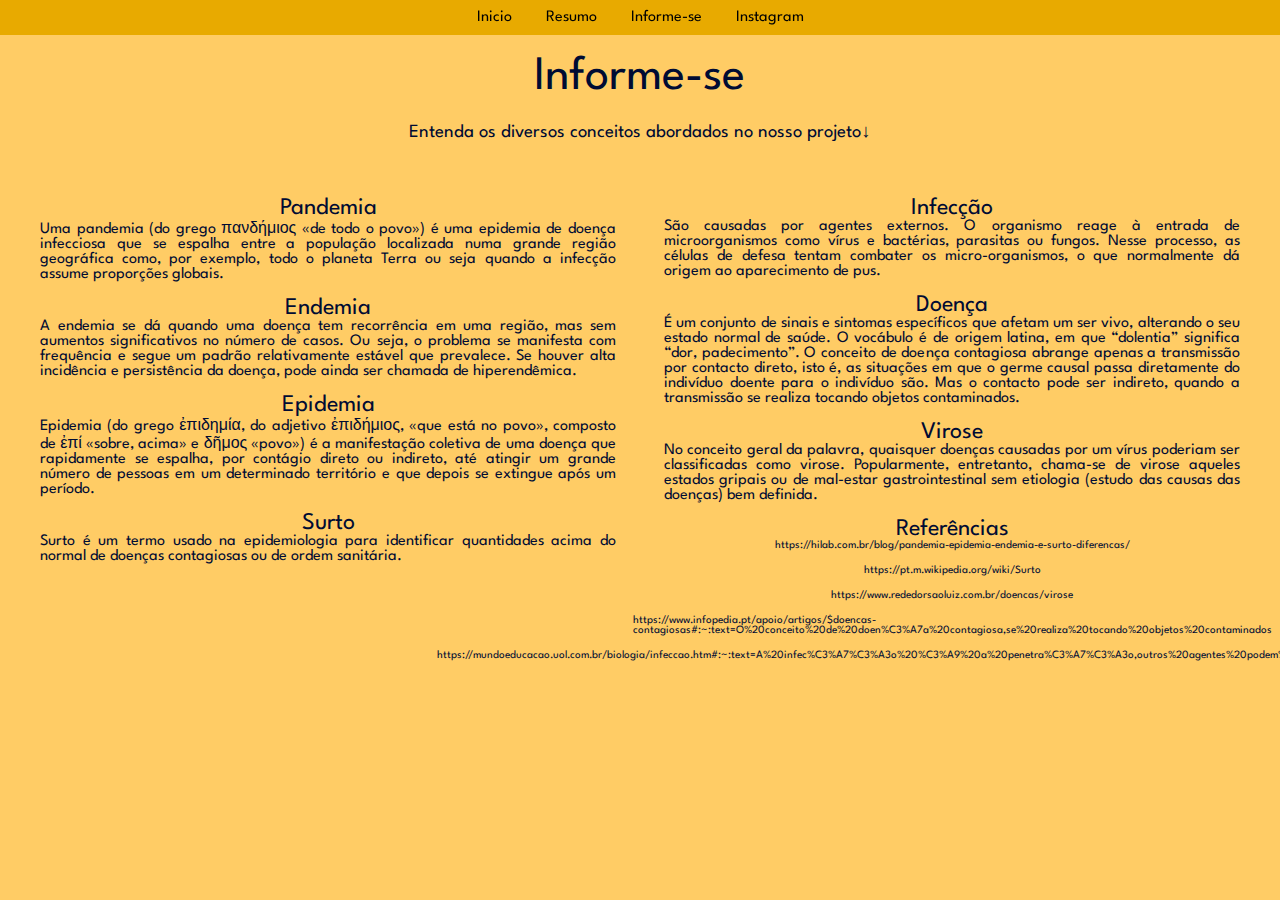
==== info.html @ b8964e1e "é isso" ====
<!DOCTYPE html>
<html lang="en">
  <head>
    <meta charset="UTF-8">
    <meta http-equiv="X-UA-Compatible" content="IE=edge">
    <meta name="viewport" content="width=device-width, initial-scale=1.0">
    <!--fontes-->
    <link rel="preconnect" href="https://fonts.googleapis.com">
    <link rel="preconnect" href="https://fonts.gstatic.com" crossorigin>
    <link href="https://fonts.googleapis.com/css2?family=League+Spartan:wght@500&display=swap" rel="stylesheet">
    <link rel="stylesheet" href="">
    <!-- Load external CSS styles -->
    <link rel="stylesheet" href="peste/peste.css">
    <link rel="stylesheet" href="https://cdnjs.cloudflare.com/ajax/libs/OwlCarousel2/2.3.4/assets/owl.carousel.min.css" integrity="sha512-tS3S5qG0BlhnQROyJXvNjeEM4UpMXHrQfTGmbQ1gKmelCxlSEBUaxhRBj/EFTzpbP4RVSrpEikbmdJobCvhE3g==" crossorigin="anonymous" referrerpolicy="no-referrer" />
    <link rel="stylesheet" href="https://cdnjs.cloudflare.com/ajax/libs/OwlCarousel2/2.3.4/assets/owl.theme.default.min.css" integrity="sha512-sMXtMNL1zRzolHYKEujM2AqCLUR9F2C4/05cdbxjjLSRvMQIciEPCQZo++nk7go3BtSuK9kfa/s+a4f4i5pLkw==" crossorigin="anonymous" referrerpolicy="no-referrer" />
    <!-- Load external JavaScript -->
    <script src="/script/myscript.js"></script>
    <script src="peste.js"></script>
    <script src="script/all.min.js"></script>
    <script src="https://ajax.googleapis.com/ajax/libs/jquery/1.11.3/jquery.min.js"></script>
    <!--carousel-->
    <script src="https://code.jquery.com/jquery-3.5.1.js"></script>
    <script src="https://cdnjs.cloudflare.com/ajax/libs/OwlCarousel2/2.3.4/owl.carousel.min.js"></script>
    <link rel="stylesheet" href="https://cdnjs.cloudflare.com/ajax/libs/OwlCarousel2/2.3.4/assets/owl.carousel.min.css">
    <!---->
    <link rel="shortcut icon" href="css/imgs/logo.png">
    <title>Informe-se</title>

    <style>
      .conteudo{
        display: flex;
        width: 100%;
        height: auto;
      }
    </style>
  </head>
  <body>
    <section id="home">
      <div class="div-geral">
        <!--menu-->
        <header class="header">
          <nav class="menu">
            <ul>
              <li>
                <a href="index.html">Inicio</a>
              </li>
              <li>
                <a >Resumo</a>
              </li>
              <li>
                <a href="#home">Informe-se</a>
              </li>
              <li>
                <a href="https://www.instagram.com/virotic.js/">Instagram</a>
              </li>
            </ul>
          </nav>
        </header>
        <!--conteudo-->
        <div class="main">
          <div class="topo">
            <h1 id="nome"> Informe-se </h1>
            <h3>Entenda os diversos conceitos abordados no nosso projeto&#8595;</h3>
          </div>
          
        <div class="conteudo">
          <div class="coluna" id="quadro">
            <h2>Pandemia</h2>
            <p> Uma pandemia (do grego πανδήμιος «de todo o povo») é uma epidemia de doença infecciosa que se espalha entre a população localizada numa grande região geográfica como, por exemplo, todo o planeta Terra ou seja quando a infecção assume proporções globais.</p>
            <h2>Endemia</h2>
            <p>A endemia se dá quando uma doença tem recorrência em uma região, mas sem aumentos significativos no número de casos. Ou seja, o problema se manifesta com frequência e segue um padrão relativamente estável que prevalece. Se houver alta incidência e persistência da doença, pode ainda ser chamada de hiperendêmica.</p>
            <h2>Epidemia</h2>
            <p>Epidemia (do grego ἐπιδημία, do adjetivo ἐπιδήμιος, «que está no povo», composto de ἐπί «sobre, acima» e δῆμος «povo») é a manifestação coletiva de uma doença que rapidamente se espalha, por contágio direto ou indireto, até atingir um grande número de pessoas em um determinado território e que depois se extingue após um período.</p>
            <h2>Surto</h2>
            <p>Surto é um termo usado na epidemiologia para identificar quantidades acima do normal de doenças contagiosas ou de ordem sanitária. </p>
          </div>
          <div class="coluna" id="autor">
            <h2>Infecção</h2>
            <p>São causadas por agentes externos. O organismo reage à entrada de microorganismos como vírus e bactérias, parasitas ou fungos. Nesse processo, as células de defesa tentam combater os micro-organismos, o que normalmente dá origem ao aparecimento de pus. </p>
            <h2>Doença</h2>
            <p>É um conjunto de sinais e sintomas específicos que afetam um ser vivo, alterando o seu estado normal de saúde. O vocábulo é de origem latina, em que “dolentia” significa “dor, padecimento”. O conceito de doença contagiosa abrange apenas a transmissão por contacto direto, isto é, as situações em que o germe causal passa diretamente do indivíduo doente para o indivíduo são. Mas o contacto pode ser indireto, quando a transmissão se realiza tocando objetos contaminados.</p>
            <h2>Virose</h2>
            <p>No conceito geral da palavra, quaisquer doenças causadas por um vírus poderiam ser classificadas como virose. Popularmente, entretanto, chama-se de virose aqueles estados gripais ou de mal-estar gastrointestinal sem etiologia (estudo das causas das doenças) bem definida. </p>
            <h2>Referências</h2>
            <p class="link-ref">https://hilab.com.br/blog/pandemia-epidemia-endemia-e-surto-diferencas/</p>
            <p class="link-ref">https://pt.m.wikipedia.org/wiki/Surto </p>
            <p class="link-ref">https://www.rededorsaoluiz.com.br/doencas/virose</p>
            <p class="link-ref">https://www.infopedia.pt/apoio/artigos/$doencas-contagiosas#:~:text=O%20conceito%20de%20doen%C3%A7a%20contagiosa,se%20realiza%20tocando%20objetos%20contaminados</p>
            <p class="link-ref">https://mundoeducacao.uol.com.br/biologia/infeccao.htm#:~:text=A%20infec%C3%A7%C3%A3o%20%C3%A9%20a%20penetra%C3%A7%C3%A3o,outros%20agentes%20podem%20causar%20infec%C3%A7%C3%B5es</p>
          </div>
        </div>
      </div>
    </div>
  </section>
    <div id="pop2" class="img-popup">
      <img src="" alt="Popup Image">
      <div class="close-btn">
        <div class="bar"></div>
        <div class="bar"></div>
      </div>
    </div>
    <script>
      $(document).ready(function() {
        // required elements
        var imgPopup = $('.img-popup');
        var imgCont = $('.pintura');
        var popupImage = $('.img-popup img');
        var closeBtn = $('.close-btn');
        // handle events
        imgCont.on('click', function() {
          var img_src = $(this).children('img').attr('src');
          imgPopup.children('img').attr('src', img_src);
          imgPopup.addClass('opened');
        });
        $(imgPopup, closeBtn).on('click', function() {
          imgPopup.removeClass('opened');
          imgPopup.children('img').attr('src', '');
        });
        popupImage.on('click', function(e) {
          e.stopPropagation();
        });
      });

      function reveal() {
        var reveals = document.querySelectorAll(".reveal");
        for (var i = 0; i < reveals.length; i++) {
          var windowHeight = window.innerHeight;
          var elementTop = reveals[i].getBoundingClientRect().top;
          var elementVisible = 150;
          if (elementTop < windowHeight - elementVisible) {
            reveals[i].classList.add("active");
          } else {
            reveals[i].classList.remove("active");
          }
        }
      }
      window.addEventListener("scroll", reveal);
      reveal();
    </script>
  </body>
</html>
---- peste/peste.css ----
* {
  margin: 0;
  padding: 0;
}
body {
  overflow-x: hidden;
}

/*ajuste de fontes*/
#home h1,
#home h2,
#home h3,
#home li,
#home p,
#home span {
  font-family: "League Spartan", sans-serif;
  font-weight: normal;
  color: #000b33;
}

#gallery h1,
#gallery h2,
#gallery h3,
#gallery h4,
#gallery li,
#gallery p,
#gallery span {
  font-family: "League Spartan", sans-serif;
  font-weight: normal;
  color: #f5f5f5;
}

section h1 {
  font-size: 3rem;
  margin: 20px;
  text-align: center;
}

.header {
  background-color: #e8aa00;
}

.menu {
  text-align: center;
  min-width: 99vw;
}

.menu ul li {
  display: inline-block;
}

.menu ul li a {
  display: block;
  color: #000;
  padding: 10px 15px;
  text-decoration: none;

  /*=============================*/
  /* GROW EFFECT
  /*=============================*/

  display: inline-block;
  vertical-align: middle;
  -webkit-transform: perspective(1px) translateZ(0);
  transform: perspective(1px) translateZ(0);
  box-shadow: 0 0 1px rgba(0, 0, 0, 0);
  -webkit-transition-duration: 0.3s;
  transition-duration: 0.3s;
  -webkit-transition-property: transform;
  transition-property: transform;
}

.menu ul li a:hover,
.menu ul li a:focus,
.menu ul li a:active {
  -webkit-transform: scale(1.2);
  transform: scale(1.2);
}

#home {
  background-color: #ffcc65;
  min-height: 100vh;
  min-width: 80vw;
}
#home .topo {
  text-align: center;
  margin-bottom: 15px;
  margin-left: 10px;
  margin-right: 10px;
}
#home .main {
  max-width: 100%;
  display: flex;
  flex-direction: column;
  place-items: center;
  text-align: center;
}
#gallery {
  background-color: #000b33;
  min-height: 100vh;

  max-width: 100vw;
  height: 100%;
  overflow-y: hidden;
}
#gallery .main {
  max-width: 100%;
  display: flex;

  place-items: center;
  text-align: center;
}
#home .main {
  align-items: center;
}

.conteudo {
  display: flex;
  flex-wrap: wrap;
  padding: 0 4px;
  justify-content: center;
  margin-top: 30px;
}
.conteudo h2 {
  text-align: justify;
}
.conteudo p {
  text-align: justify;
  margin-bottom: 15px;
}
.coluna {
  flex: 45%;
  max-width: 45%;
  padding: 0 4px;
  display: flex;
  flex-direction: column;
}
.coluna img {
  margin-top: 8px;
  margin-bottom: 8px;
  vertical-align: middle;
  max-width: 400px;
  width: 100%;
  height: auto;
  border: 2px solid #e8aa00;
  border-radius: 5px;
}
#col1,
#col2,
#quadro,
#autor {
  margin: 10px;
}

/* Responsive layout - makes a two column-layout instead of four columns */
@media (min-width: 601px) {
  .coluna {
    flex: 45%;
    max-width: 45%;
  }
  #autor {
    align-items: center;
  }
}
@media (min-width: 800px) {
  .coluna {
    flex: 45%;
    max-width: 45%;
  }
  #autor {
    align-items: center;
    margin-left: 20px;
  }
  #quadro {
    align-items: center;
    margin-right: 20px;
  }
}
/* Responsive layout - makes the two columns stack on top of each other instead of next to each other */
@media (max-width: 600px) {
  .coluna {
    flex: 100%;
    max-width: 100%;
    align-items: center;
  }
}
.card::-webkit-scrollbar {
  display: none;
}

.card {
  -ms-overflow-style: none;
  scrollbar-width: none;
}

/*.slider {
  max-width: 100vw;
  display: flex;
  margin-bottom: 25px;
}
.slider .card {
  flex: 1;
  margin: 0 10px;
  background: #e8aa002f;
  border-radius: 10px;
  height: 600px;
  position: relative;
  overflow-y: scroll;
}
.slider .card img {
  max-width: 250px;
  border-radius: 2px;
}
.slider .card #triunfo {
  max-width: 400px;
}*/

#advise, .link-ref {
  font-size: 70%;
}
/*.card .content .title{
	font-size: 30px;
	text-align: center;
	text-transform: uppercase;
	margin-bottom: 5px;
  }
  .card .content .sub-title{
	font-size: 20px;
	font-weight: 600;
	line-height: 20px;
  }
  card .content p{
	text-align: justify;
	margin: 10px 0;
  }*/
#img1 {
  display: flex;
  flex-direction: column;
  align-items: center;
  text-align: center;
}
#img1 img {
  border-radius: 5px;
  
}

#img2{
  display: flex;
  flex-direction: column;
  align-items: center;
}
#img2 img {

  margin-bottom: 10px;
  border-radius: 5px;
}
#apeste, #automunch, #edvard{
  max-width: 300px;
}
.more {
  text-align: center;
  margin-bottom: 40px;
}
/* The Modal (background) */
.modal {
  display: none; /* Hidden by default */
  position: absolute; /* Stay in place */
  z-index: 1; /* Sit on top */
  padding-top: 100px; /* Location of the box */
  left: 0;
  top: 0;
  width: 100%; /* Full width */
  height: 100%; /* Full height */
  overflow: auto; /* Enable scroll if needed */
  background-color: rgb(0, 0, 0); /* Fallback color */
  background-color: rgba(0, 0, 0, 0.9); /* Black w/ opacity */
}

.img-popup {
  position: fixed;
  top: 0;
  right: 0;
  bottom: 0;
  left: 0;
  background: rgba(0, 0, 0, 0.452);
  display: flex;
  justify-content: center;
  align-items: center;
  display: none;
}

.img-popup img {
  width: auto;
  height: 90vh;
  opacity: 0;
  transform: translateY(-100px);
  -webkit-transform: translateY(-100px);
  -moz-transform: translateY(-100px);
  -ms-transform: translateY(-100px);
  -o-transform: translateY(-100px);
}

.close-btn {
  width: 35px;
  height: 30px;
  display: flex;
  justify-content: center;
  flex-direction: column;
  position: absolute;
  top: 20px;
  right: 20px;
  cursor: pointer;
}

.close-btn .bar {
  height: 4px;
  background: #e8aa00;
}

.close-btn .bar:nth-child(1) {
  transform: rotate(45deg);
}

.close-btn .bar:nth-child(2) {
  transform: translateY(-4px) rotate(-45deg);
}

.opened {
  display: flex;
}

.opened img {
  animation: animatepopup 1s ease-in-out 0.8s;
  -webkit-animation: animatepopup 0.3s ease-in-out forwards;
}

@keyframes animatepopup {
  to {
    opacity: 1;
    transform: translateY(0);
    -webkit-transform: translateY(0);
    -moz-transform: translateY(0);
    -ms-transform: translateY(0);
    -o-transform: translateY(0);
  }
}

@media screen and (max-width: 880px) {
  .container .container__img-holder:nth-child(3n + 1) {
    margin-left: 16px;
  }
}
.reveal {
  position: relative;
  transform: translateY(150px);
  opacity: 0;
  transition: 0.5s all ease;
}

.reveal.active {
  transform: translateY(0);
  opacity: 1;
}
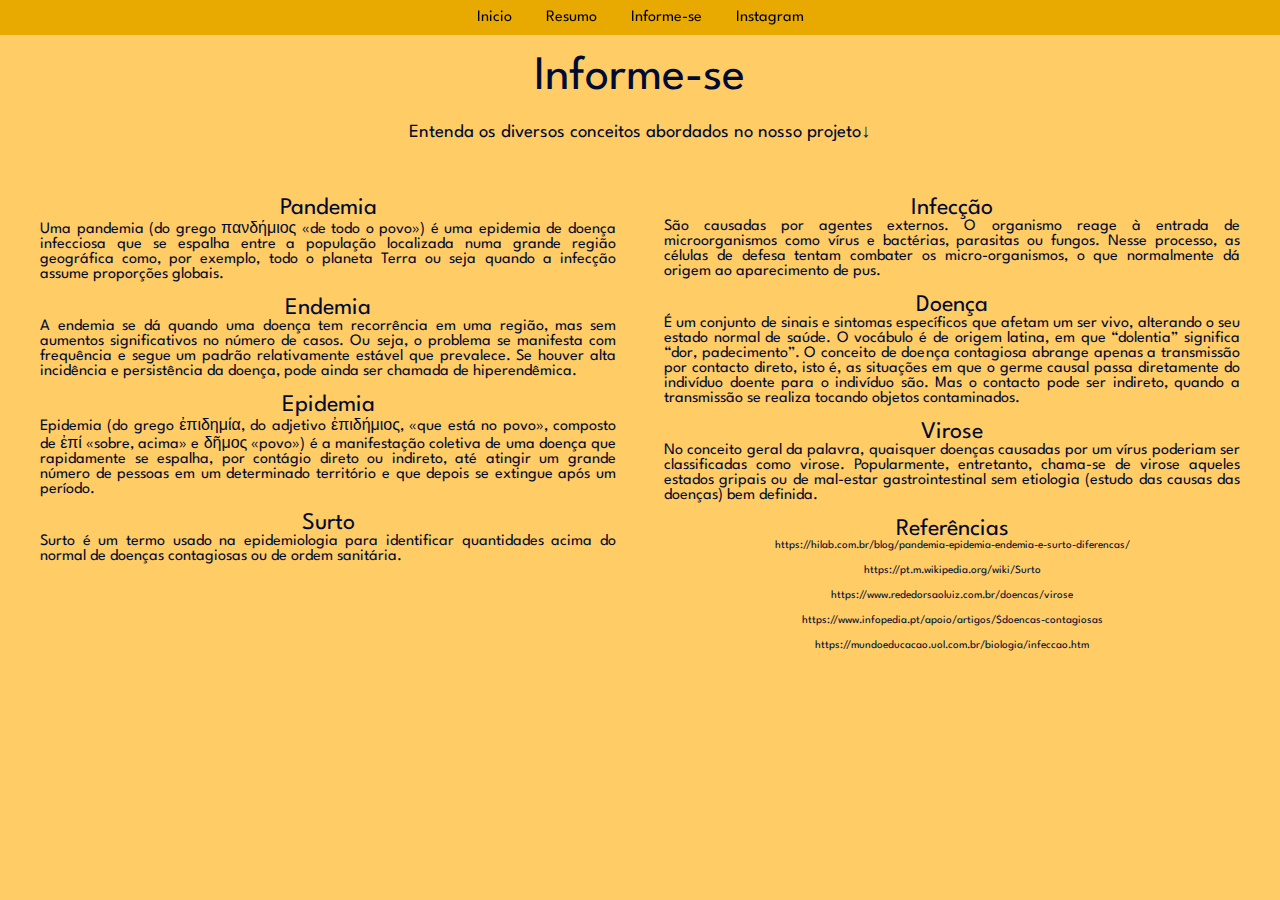
==== commit 3ccbfa8c: "Trocar atributo <html lang="en"> para lang="pt-BR" em todos arquivos" ====
--- a/info.html
+++ b/info.html
@@ -1,5 +1,5 @@
 <!DOCTYPE html>
-<html lang="en">
+<html lang="pt-BR">
   <head>
     <meta charset="UTF-8">
     <meta http-equiv="X-UA-Compatible" content="IE=edge">
@@ -27,10 +27,14 @@
     <title>Informe-se</title>
 
     <style>
+      body{
+        
+      }
       .conteudo{
         display: flex;
         width: 100%;
         height: auto;
+        overflow-x: hidden;
       }
     </style>
   </head>
@@ -85,8 +89,8 @@
             <p class="link-ref">https://hilab.com.br/blog/pandemia-epidemia-endemia-e-surto-diferencas/</p>
             <p class="link-ref">https://pt.m.wikipedia.org/wiki/Surto </p>
             <p class="link-ref">https://www.rededorsaoluiz.com.br/doencas/virose</p>
-            <p class="link-ref">https://www.infopedia.pt/apoio/artigos/$doencas-contagiosas#:~:text=O%20conceito%20de%20doen%C3%A7a%20contagiosa,se%20realiza%20tocando%20objetos%20contaminados</p>
-            <p class="link-ref">https://mundoeducacao.uol.com.br/biologia/infeccao.htm#:~:text=A%20infec%C3%A7%C3%A3o%20%C3%A9%20a%20penetra%C3%A7%C3%A3o,outros%20agentes%20podem%20causar%20infec%C3%A7%C3%B5es</p>
+            <p class="link-ref">https://www.infopedia.pt/apoio/artigos/$doencas-contagiosas</p>
+            <p class="link-ref">https://mundoeducacao.uol.com.br/biologia/infeccao.htm</p>
           </div>
         </div>
       </div>
